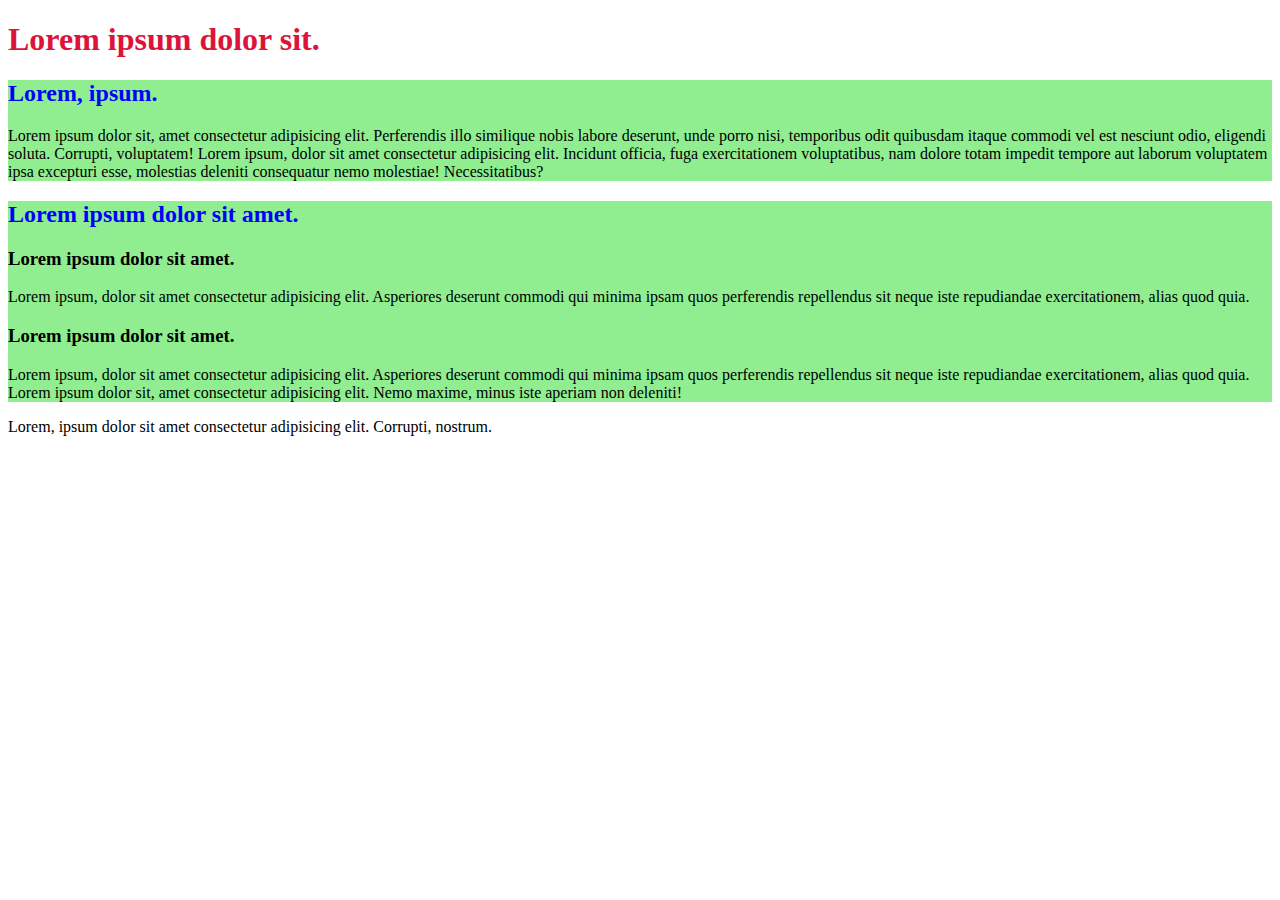
==== index.html @ e9077e68 "Initial commit" ====
<!DOCTYPE html>
<html lang="pl">

<head>
	<meta charset="UTF-8">
	<meta name="viewport" content="width=device-width, initial-scale=1.0">
	<title>Document</title>
	<link href="style.css" rel="stylesheet" type="text/css">
</head>

<body>
	<main>
		<header>
			<h1>Lorem ipsum dolor sit.</h1>
		</header>

		<section>
			<h2>Lorem, ipsum.</h2>
			<p>
				Lorem ipsum dolor sit, amet consectetur adipisicing elit. Perferendis illo similique nobis labore
				deserunt,
				unde porro nisi, temporibus odit quibusdam itaque commodi vel est nesciunt odio, eligendi soluta.
				Corrupti,
				voluptatem!
				Lorem ipsum, dolor sit amet consectetur adipisicing elit. Incidunt officia, fuga exercitationem
				voluptatibus, nam dolore totam impedit tempore aut laborum voluptatem ipsa excepturi esse, molestias
				deleniti consequatur nemo molestiae! Necessitatibus?</p>
		</section>

		<section>
			<h2>Lorem ipsum dolor sit amet.</h2>
			<article>
				<h3>Lorem ipsum dolor sit amet.</h3>
				<p>
					Lorem ipsum, dolor sit amet consectetur adipisicing elit. Asperiores deserunt commodi qui minima
					ipsam
					quos
					perferendis repellendus sit neque iste repudiandae exercitationem, alias quod quia.
				</p>
			</article>
			<article>
				<h3>Lorem ipsum dolor sit amet.</h3>
				<p> Lorem ipsum, dolor sit amet consectetur adipisicing elit. Asperiores deserunt commodi qui minima
					ipsam
					quos
					perferendis repellendus sit neque iste repudiandae exercitationem, alias quod quia. Lorem ipsum
					dolor
					sit,
					amet consectetur adipisicing elit. Nemo maxime, minus iste aperiam non deleniti!</p>
			</article>
		</section>


		<footer>
			Lorem, ipsum dolor sit amet consectetur adipisicing elit. Corrupti, nostrum.
		</footer>
	</main>
</body>

</html>
---- style.css ----
h1 {
    color: crimson;
}

h2 {
    color: blue;
}

section {
    background: lightgreen;
}
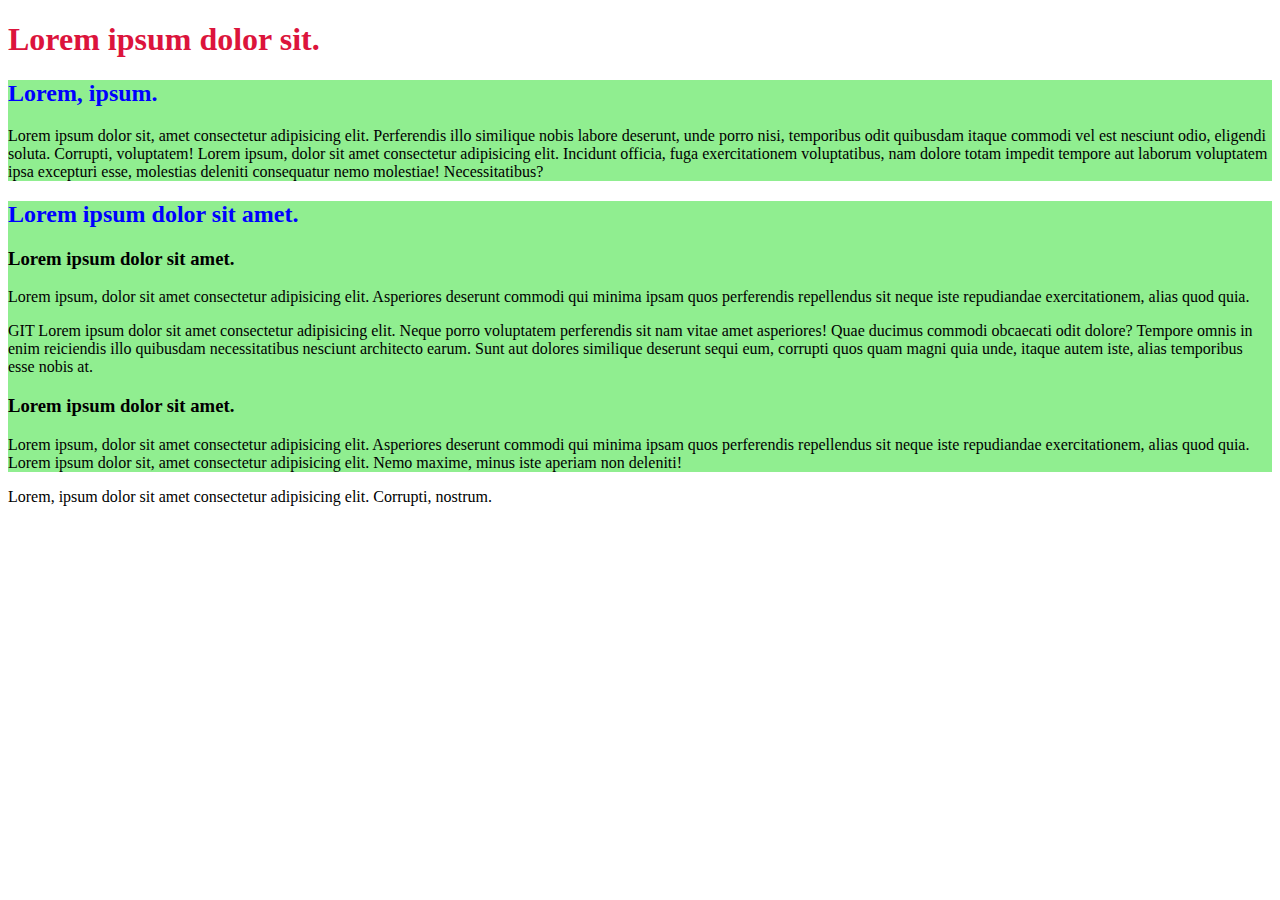
==== commit a2fbf1f1: "added article" ====
--- a/index.html
+++ b/index.html
@@ -4,7 +4,7 @@
 <head>
 	<meta charset="UTF-8">
 	<meta name="viewport" content="width=device-width, initial-scale=1.0">
-	<title>Document</title>
+	<title>WTF-CO-TEN-FRONTEND</title>
 	<link href="style.css" rel="stylesheet" type="text/css">
 </head>
 
@@ -39,6 +39,9 @@
 				</p>
 			</article>
 			<article>
+				<p>GIT Lorem ipsum dolor sit amet consectetur adipisicing elit. Neque porro voluptatem perferendis sit nam vitae amet asperiores! Quae ducimus commodi obcaecati odit dolore? Tempore omnis in enim reiciendis illo quibusdam necessitatibus nesciunt architecto earum. Sunt aut dolores similique deserunt sequi eum, corrupti quos quam magni quia unde, itaque autem iste, alias temporibus esse nobis at.</p>
+			</article>
+			<article>
 				<h3>Lorem ipsum dolor sit amet.</h3>
 				<p> Lorem ipsum, dolor sit amet consectetur adipisicing elit. Asperiores deserunt commodi qui minima
 					ipsam
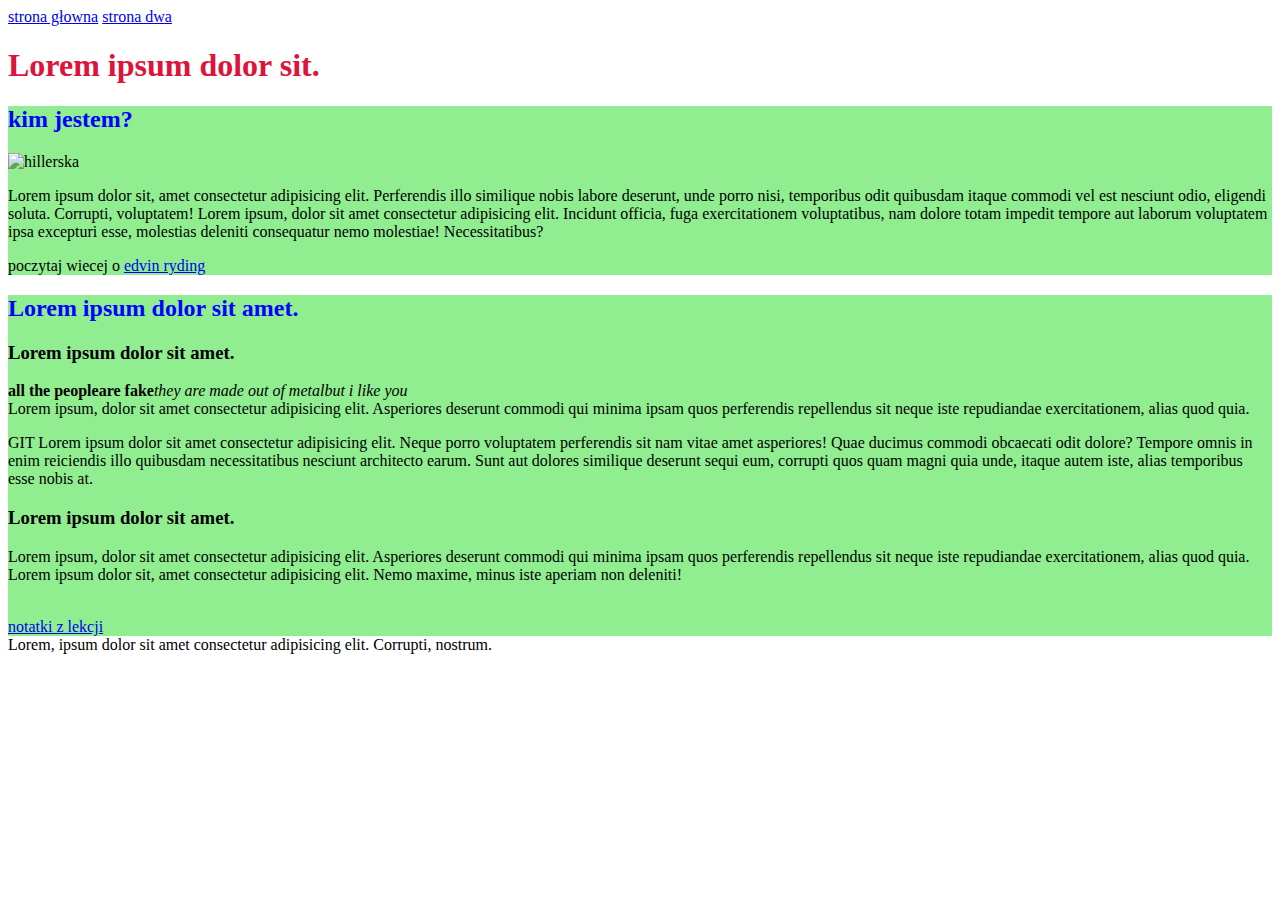
==== commit 063d9cd9: "new attributs" ====
--- a/index.html
+++ b/index.html
@@ -9,13 +9,20 @@
 </head>
 
 <body>
+	<header>
+		<nav>
+			<a href="index.html">strona głowna</a>
+			<a href="nauka-html.html">strona dwa</a>
+		</nav>
+	</header>
 	<main>
 		<header>
 			<h1>Lorem ipsum dolor sit.</h1>
 		</header>
 
 		<section>
-			<h2>Lorem, ipsum.</h2>
+			<h2>kim jestem?</h2>
+			<img src="yr.jpg" alt="hillerska"/>
 			<p>
 				Lorem ipsum dolor sit, amet consectetur adipisicing elit. Perferendis illo similique nobis labore
 				deserunt,
@@ -25,6 +32,9 @@
 				Lorem ipsum, dolor sit amet consectetur adipisicing elit. Incidunt officia, fuga exercitationem
 				voluptatibus, nam dolore totam impedit tempore aut laborum voluptatem ipsa excepturi esse, molestias
 				deleniti consequatur nemo molestiae! Necessitatibus?</p>
+			<p>
+				poczytaj wiecej o <a href="#edvin">edvin ryding</a>
+			</p>
 		</section>
 
 		<section>
@@ -32,16 +42,20 @@
 			<article>
 				<h3>Lorem ipsum dolor sit amet.</h3>
 				<p>
-					Lorem ipsum, dolor sit amet consectetur adipisicing elit. Asperiores deserunt commodi qui minima
+					<b>all the people</b><strong>are fake</strong><i>they are made out of metal</i><em>but i like you</em>
+					<br>Lorem ipsum, dolor sit amet consectetur adipisicing elit. Asperiores deserunt commodi qui minima
 					ipsam
 					quos
 					perferendis repellendus sit neque iste repudiandae exercitationem, alias quod quia.
 				</p>
 			</article>
 			<article>
-				<p>GIT Lorem ipsum dolor sit amet consectetur adipisicing elit. Neque porro voluptatem perferendis sit nam vitae amet asperiores! Quae ducimus commodi obcaecati odit dolore? Tempore omnis in enim reiciendis illo quibusdam necessitatibus nesciunt architecto earum. Sunt aut dolores similique deserunt sequi eum, corrupti quos quam magni quia unde, itaque autem iste, alias temporibus esse nobis at.</p>
+				<p>GIT Lorem ipsum dolor sit amet consectetur adipisicing elit. Neque porro voluptatem perferendis sit nam vitae
+					amet asperiores! Quae ducimus commodi obcaecati odit dolore? Tempore omnis in enim reiciendis illo quibusdam
+					necessitatibus nesciunt architecto earum. Sunt aut dolores similique deserunt sequi eum, corrupti quos quam
+					magni quia unde, itaque autem iste, alias temporibus esse nobis at.</p>
 			</article>
-			<article>
+			<article id="edvin">
 				<h3>Lorem ipsum dolor sit amet.</h3>
 				<p> Lorem ipsum, dolor sit amet consectetur adipisicing elit. Asperiores deserunt commodi qui minima
 					ipsam
@@ -50,14 +64,14 @@
 					dolor
 					sit,
 					amet consectetur adipisicing elit. Nemo maxime, minus iste aperiam non deleniti!</p>
+				<br><a href="https://www.notion.so/HTML-d927db85a9ac43cd9bdc53a8d65724ee" target="_blank">notatki z lekcji</a>
 			</article>
 		</section>
 
-
-		<footer>
-			Lorem, ipsum dolor sit amet consectetur adipisicing elit. Corrupti, nostrum.
-		</footer>
 	</main>
+	<footer>
+		Lorem, ipsum dolor sit amet consectetur adipisicing elit. Corrupti, nostrum.
+	</footer>
 </body>
 
 </html>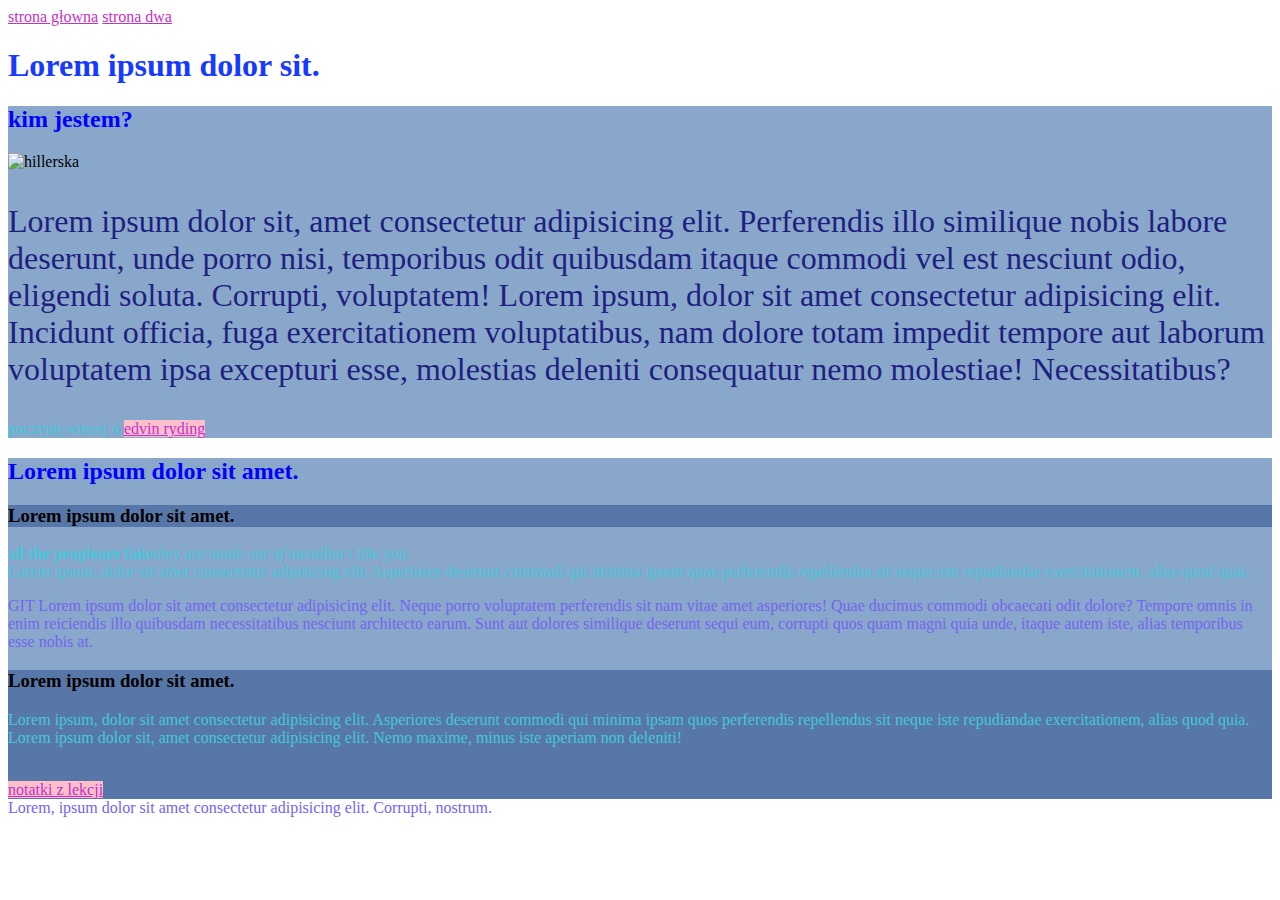
==== commit cee434fb: "added styles" ====
--- a/index.html
+++ b/index.html
@@ -22,8 +22,8 @@
 
 		<section>
 			<h2>kim jestem?</h2>
-			<img src="yr.jpg" alt="hillerska"/>
-			<p>
+			<img src="yr.jpg" alt="hillerska" height="300px" width="300px"/>
+			<p class="omar">
 				Lorem ipsum dolor sit, amet consectetur adipisicing elit. Perferendis illo similique nobis labore
 				deserunt,
 				unde porro nisi, temporibus odit quibusdam itaque commodi vel est nesciunt odio, eligendi soluta.
@@ -40,7 +40,7 @@
 		<section>
 			<h2>Lorem ipsum dolor sit amet.</h2>
 			<article>
-				<h3>Lorem ipsum dolor sit amet.</h3>
+				<h3 id="edvin">Lorem ipsum dolor sit amet.</h3>
 				<p>
 					<b>all the people</b><strong>are fake</strong><i>they are made out of metal</i><em>but i like you</em>
 					<br>Lorem ipsum, dolor sit amet consectetur adipisicing elit. Asperiores deserunt commodi qui minima
@@ -50,7 +50,7 @@
 				</p>
 			</article>
 			<article>
-				<p>GIT Lorem ipsum dolor sit amet consectetur adipisicing elit. Neque porro voluptatem perferendis sit nam vitae
+				<p class="text">GIT Lorem ipsum dolor sit amet consectetur adipisicing elit. Neque porro voluptatem perferendis sit nam vitae
 					amet asperiores! Quae ducimus commodi obcaecati odit dolore? Tempore omnis in enim reiciendis illo quibusdam
 					necessitatibus nesciunt architecto earum. Sunt aut dolores similique deserunt sequi eum, corrupti quos quam
 					magni quia unde, itaque autem iste, alias temporibus esse nobis at.</p>
@@ -69,7 +69,7 @@
 		</section>
 
 	</main>
-	<footer>
+	<footer  class="text">
 		Lorem, ipsum dolor sit amet consectetur adipisicing elit. Corrupti, nostrum.
 	</footer>
 </body>
--- a/style.css
+++ b/style.css
@@ -1,5 +1,5 @@
 h1 {
-    color: crimson;
+    color: rgb(23, 58, 255);
 }
 
 h2 {
@@ -7,5 +7,30 @@
 }
 
 section {
-    background: lightgreen;
+    background: rgb(137, 167, 202);
+}
+
+.text {
+    color: rgb(116, 100, 241);
+}
+
+#edvin {
+    background: rgb(87, 119, 168);
+}
+
+.omar {
+    color: rgb(31, 31, 129);
+    font-size: xx-large;
+}
+
+p {
+    color: rgb(68, 200, 218);
+}
+
+a {
+    color: rgb(196, 49, 201);
+}
+
+section a {
+    background: pink;
 }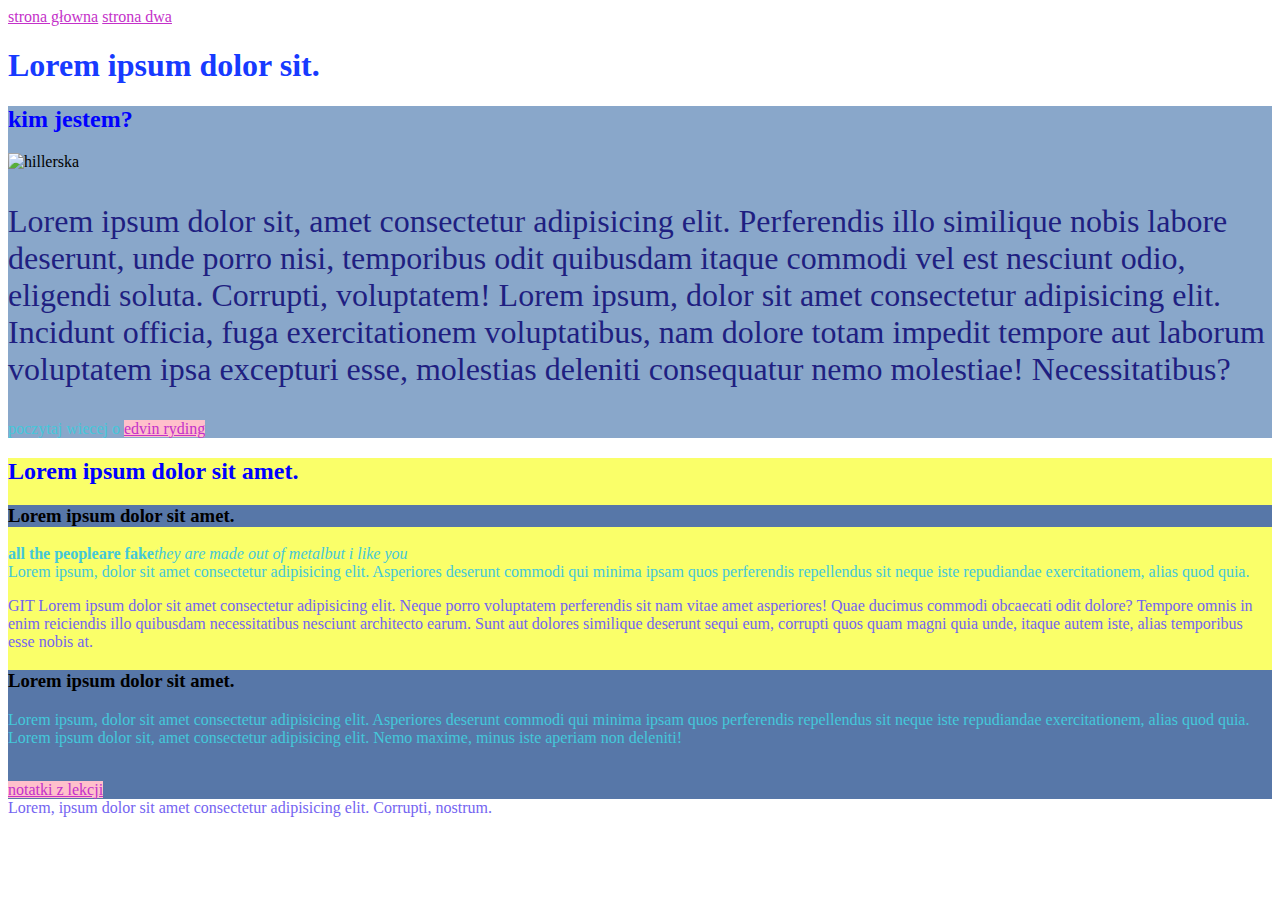
==== commit b96a3b6f: "added js" ====
--- a/index.html
+++ b/index.html
@@ -37,7 +37,7 @@
 			</p>
 		</section>
 
-		<section>
+		<section class="about">
 			<h2>Lorem ipsum dolor sit amet.</h2>
 			<article>
 				<h3 id="edvin">Lorem ipsum dolor sit amet.</h3>
@@ -72,6 +72,7 @@
 	<footer  class="text">
 		Lorem, ipsum dolor sit amet consectetur adipisicing elit. Corrupti, nostrum.
 	</footer>
+	<script src="main.js"></script>
 </body>
 
 </html>--- a/style.css
+++ b/style.css
@@ -33,4 +33,8 @@
 
 section a {
     background: pink;
+}
+
+.about {
+    background: rgb(250, 255, 105);
 }